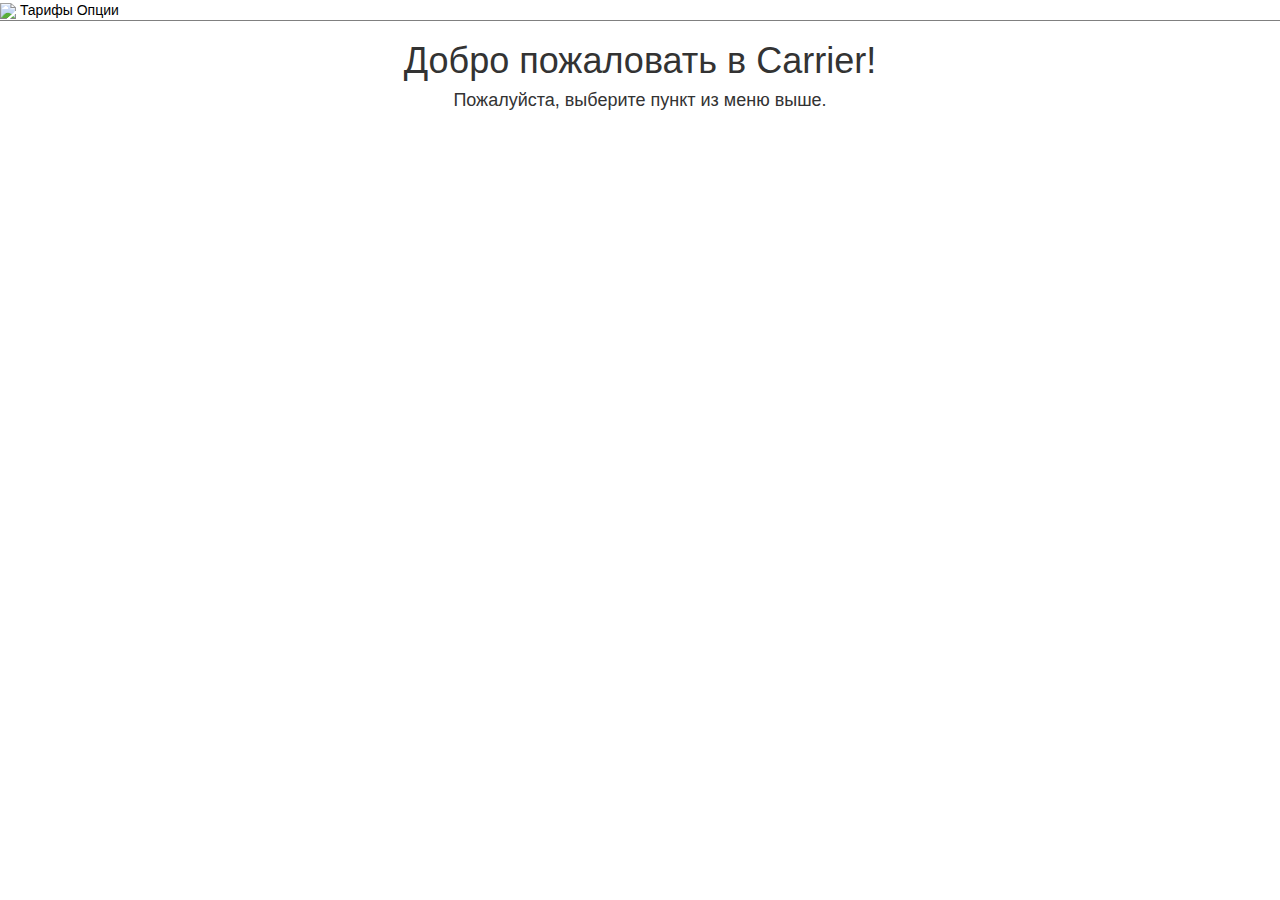
==== index.html @ d3afaad9 "Optimization" ====
﻿<!DOCTYPE html>
<meta charset="UTF-8">
<link rel="stylesheet" href="https://maxcdn.bootstrapcdn.com/bootstrap/3.3.5/css/bootstrap.min.css">
<style>
#hat {
	margin-top:0px;
	border-bottom-style: solid;
	border-bottom-width: 1px;
	border-bottom-color: gray;
	}
</style>
<div id="hat">
<img style="display:inline;" src="http://logonoid.com/images/carrier-logo.jpg" width="100px"><a href="tariff.html" style="color:black;">
Тарифы</a><a href="option.html" style="color:black;">
Опции</a>
</div>
<center><h1>Добро пожаловать в Carrier!</h1></center>
<center><h4>Пожалуйста, выберите пункт из меню выше.</h4></center>
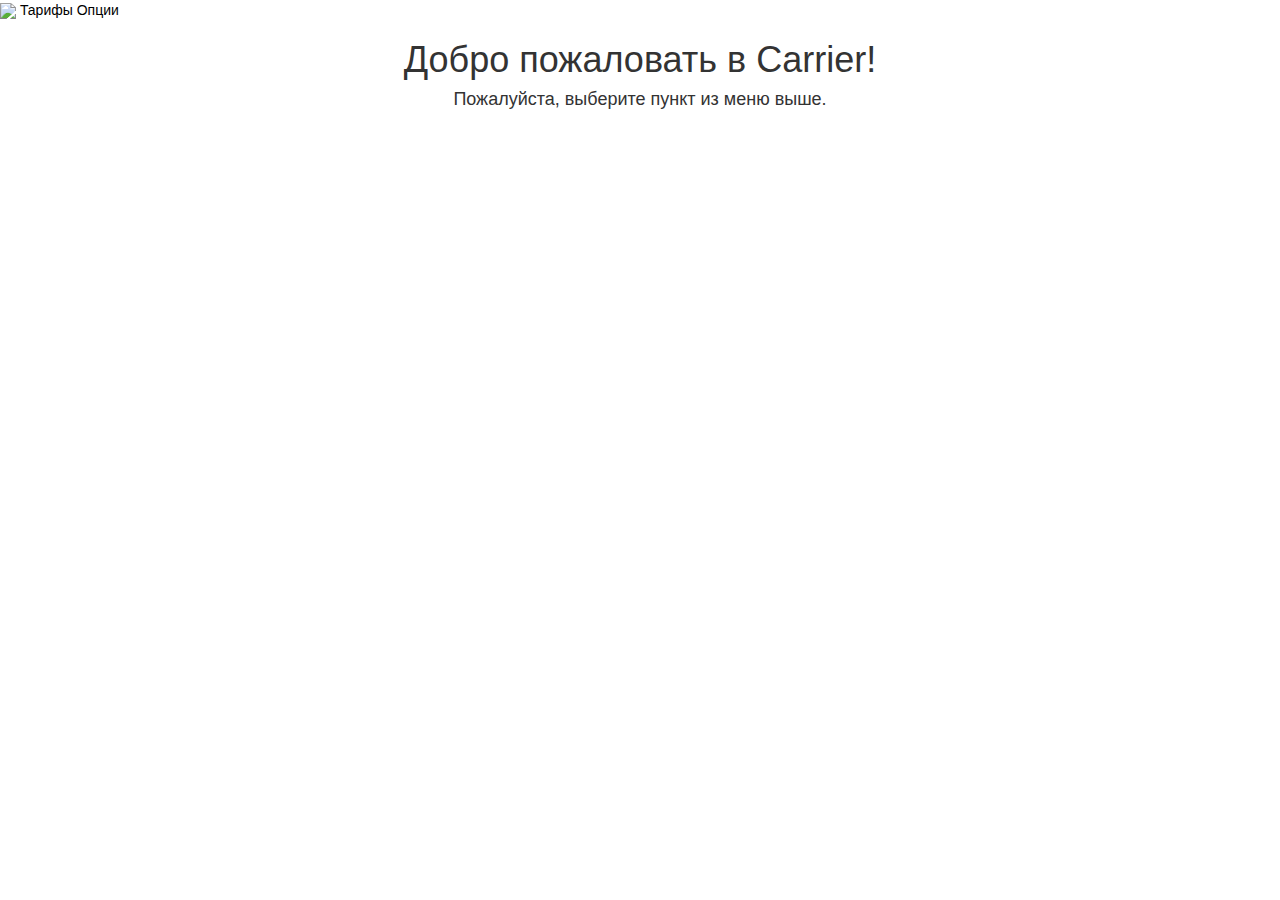
==== commit 69e7ec41: "Update index.html" ====
--- a/index.html
+++ b/index.html
@@ -1,18 +1,11 @@
 ﻿<!DOCTYPE html>
 <meta charset="UTF-8">
 <link rel="stylesheet" href="https://maxcdn.bootstrapcdn.com/bootstrap/3.3.5/css/bootstrap.min.css">
-<style>
-#hat {
-	margin-top:0px;
-	border-bottom-style: solid;
-	border-bottom-width: 1px;
-	border-bottom-color: gray;
-	}
-</style>
+<link rel="stylesheet" href="ok.css">
 <div id="hat">
 <img style="display:inline;" src="http://logonoid.com/images/carrier-logo.jpg" width="100px"><a href="tariff.html" style="color:black;">
 Тарифы</a><a href="option.html" style="color:black;">
 Опции</a>
 </div>
 <center><h1>Добро пожаловать в Carrier!</h1></center>
-<center><h4>Пожалуйста, выберите пункт из меню выше.</h4></center>+<center><h4>Пожалуйста, выберите пункт из меню выше.</h4></center>
